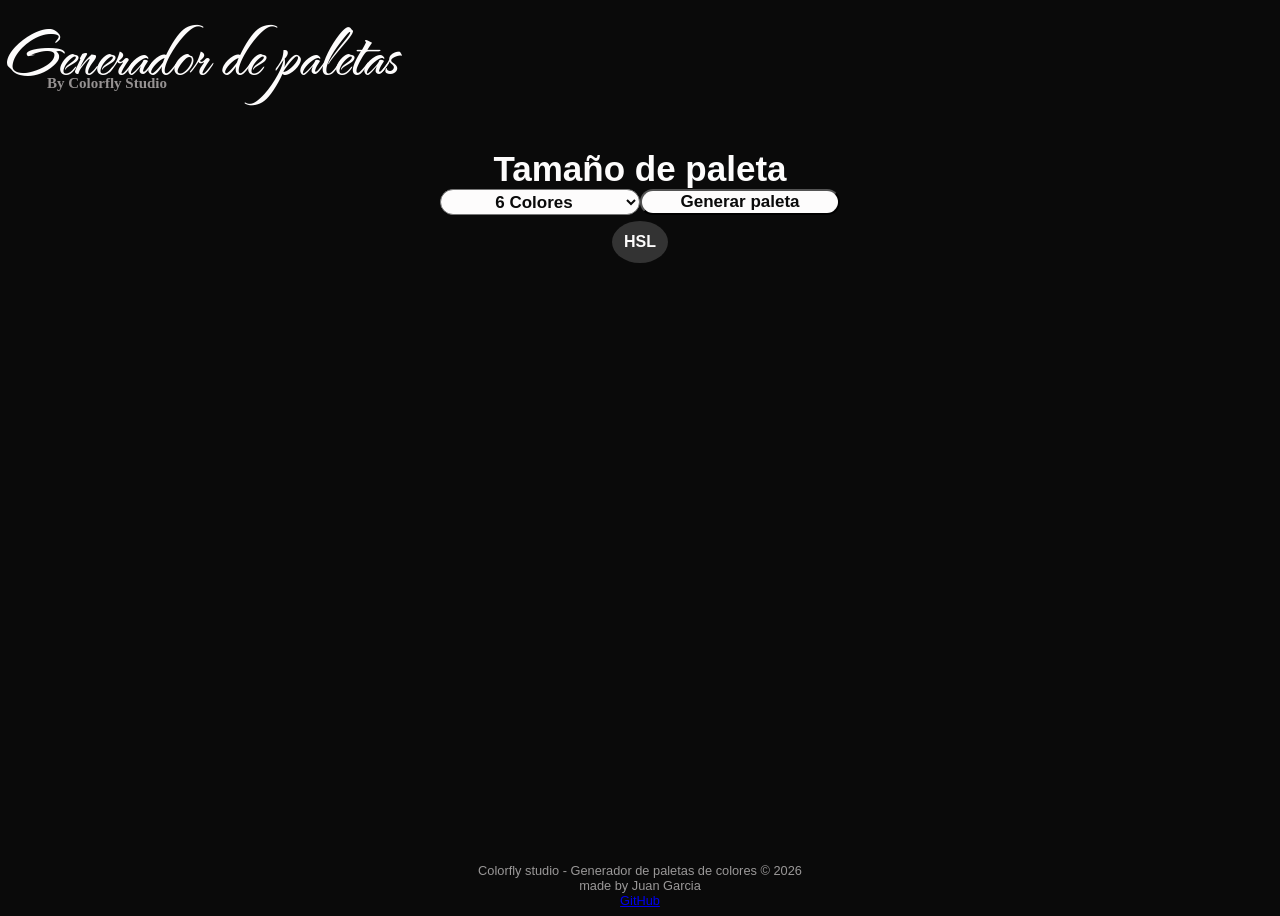
==== index.html @ ca6b9b6e "Rename INDEX_PALETA.html to index.html" ====
<!DOCTYPE html>
 <html lang="es">
    <head>
      <meta charset="UTF-8">
      <meta name="viewport" content="width=device-width, initial-scale=1.0">
      <meta name="author" content="Juan Garcia Cohorte webft78">
      <title>✨ Colorfly studio-Paleta de colores</title>
      <link rel="preconnect" href="https://fonts.googleapis.com">
      <link rel="preconnect" href="https://fonts.gstatic.com" crossorigin>
      <link href="https://fonts.googleapis.com/css2?family=The+Nautigal:wght@400;700&display=swap" rel="stylesheet">
      <link rel="stylesheet" href="ASSETS_PALETA/CSS/STYLE_PALETA.css">
    </head>
    <body>
      <header>
        <h1>Generador de paletas</h1>
        <h2>By Colorfly Studio</h2>
      </header>
      <main>
       <section>
         <label for="selector">Tamaño de paleta</label>
           <select id="selector">
            <option value="6">6 Colores</option>
            <option value="8">8 Colores</option>
            <option value="9">9 Colores</option>
           </select>
         <button type="button">Generar paleta</button>
         <label class="switcher">
              <input type="checkbox" id="change-color">
              <span title="Activar / Desactivar HSL">HSL</span>
          </label>
         <p class="microfeedback" aria-live="polite"></p>
       </section>
       <div class="container-paleta"></div>
      </main>
      <footer>
        <p>Colorfly studio - Generador de paletas de colores © 2026</p>
        <p>made by Juan Garcia</p>
        <a href="https://github.com/jmgc9601-pixel" target="_blank">GitHub</a>
      </footer>
      <script src="ASSETS_PALETA/JavaScript/APP_PALETA.js"></script> 
    </body>
 </html>
---- ASSETS_PALETA/CSS/STYLE_PALETA.css ----
body {
    background-color: hsl(0, 0%, 4%);
    font-family: sans-serif;
    text-align: center;

    min-height: 100vh;
    display: flex;
    flex-direction: column;
}

main {
    flex: 1;
}

header{
    text-align: start;
}

h1{
    color: hsl(0, 14%, 99%);
    margin: 1px;
    margin-left: -3px;
    font-family: "The Nautigal", cursive;
    font-weight: 700;
    font-style: normal;
    font-size: 75px;
}

h2{
    font-family: cursive;
    color: hsl(0, 2%, 58%);
    margin-top: -25px;
    margin-left: 39px;
    font-size: 15px;
}

section{
    margin-top: 45px;
    font-size: 35px;
    color: hsl(0, 14%, 99%);
    display: grid;  
    grid-template-columns: 1fr 1fr;
    font-weight: bold;
}

section label {
    grid-column: span 2;
}

section select {
    justify-self: end;
}
section button {
    justify-self: start;
}
section button:focus-visible,
section select:focus-visible,
footer a:focus-visible {
    outline: 3px solid hsl(189, 100%, 50%);
    outline-offset: 3px
}

section select,
section button {
    width: 200px;
    border-radius: 20px;
    cursor: pointer;
    font-size: 17px;
    font-weight: bold;
    background-color: hsl(0, 14%, 99%);
    color: hsl(0, 0%, 4%);
    text-align: center;
}

.switcher input {
    display: none;
}

.switcher span {
    display: inline-block;
    padding: 12px 12px;
    border-radius: 50%;
    background-color: hsl(0, 0%, 20%);
    color: hsl(0, 33%, 99%);
    cursor: pointer;
    font-size: medium;
}

.switcher input:checked + span {
    background-color: hsl(143, 97%, 49%);
    color: hsl(0, 100%, 100%);
}

.microfeedback {
    opacity: 0;
    transition: opacity 0.5s;
    font-family: Arial, Helvetica, sans-serif;
    font-size: 0.4em;
    color: hsl(0, 2%, 58%);
    text-align: center;
    grid-column: span 2
}

.microfeedback.visible {
    opacity: 1;
}

.container-paleta {
    display: grid;
    gap: 10px;
}

.grid-6 {
    grid-template-columns: repeat(6, 1fr);
}

.grid-8 {
    grid-template-columns: repeat(8, 1fr);
}

.grid-9 {
    grid-template-columns: repeat(9, 1fr);
}

.tarjeta {
    border-radius: 15px;
    overflow: hidden;
    background-color: hsl(0, 15%, 90%);
    box-shadow: 3px 7px 7px hsl(0, 4%, 49%);
}

.tarjeta p {
    margin: 0;
    padding: 10px;
    white-space: nowrap;
    justify-self: center;
}

.zona-color {
    height: 250px;
}

@media (max-width: 600px) {
    .container-paleta.grid-6,
    .container-paleta.grid-8,
    .container-paleta.grid-9 {
        grid-template-columns: 1fr;
    }
}

@media (max-width: 600px) {
     h1 {
        font-size: 55px;
        padding-bottom: 5px;
     }  
     .zona-color{
        height: 50px;
     }
}

footer{
    color: hsl(0, 1%, 60%);
    font-size: 0.8em;
}
footer p {
    margin: 0;
}
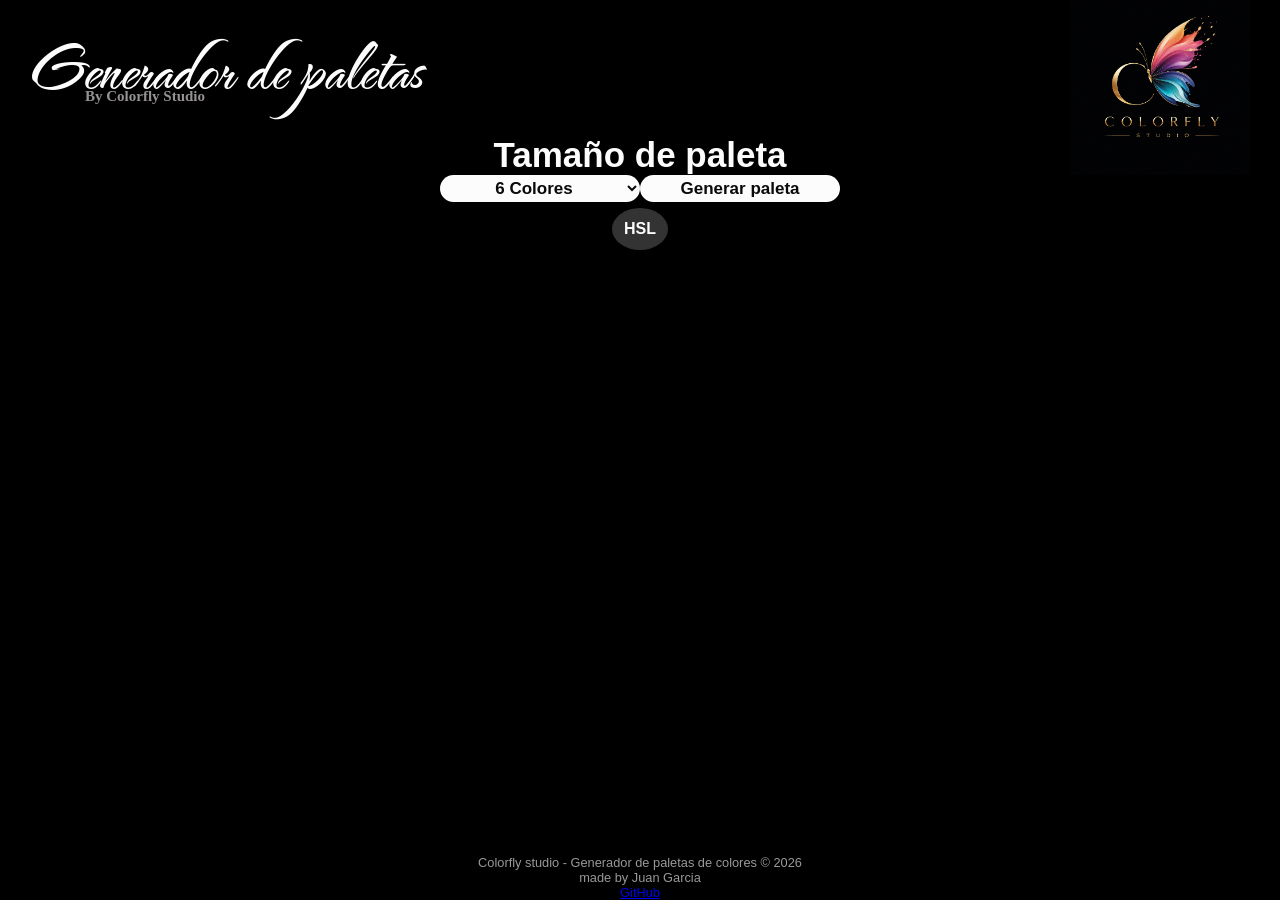
==== commit 8ab4cabf: "Final look updates, layout adjustments and screen fixes." ====
--- a/index.html
+++ b/index.html
@@ -11,9 +11,13 @@
       <link rel="stylesheet" href="ASSETS_PALETA/CSS/STYLE_PALETA.css">
     </head>
     <body>
-      <header>
-        <h1>Generador de paletas</h1>
-        <h2>By Colorfly Studio</h2>
+      <header class="header-principal">
+            <div class="titulo">
+                   <h1>Generador de paletas</h1>
+                   <h2>By Colorfly Studio</h2>
+             </div>
+
+            <img src="ASSETS_PALETA/colorfly-logo.png" alt="Logo de Colorfly Studio" class="logo">
       </header>
       <main>
        <section>
@@ -39,4 +43,4 @@
       </footer>
       <script src="ASSETS_PALETA/JavaScript/APP_PALETA.js"></script> 
     </body>
- </html>
+ </html>
--- a/ASSETS_PALETA/CSS/STYLE_PALETA.css
+++ b/ASSETS_PALETA/CSS/STYLE_PALETA.css
@@ -1,84 +1,103 @@
 body {
-    background-color: hsl(0, 0%, 4%);
-    font-family: sans-serif;
-    text-align: center;
-
+    margin: 0;
     min-height: 100vh;
     display: flex;
     flex-direction: column;
+
+    background-color: hsl(0, 0%, 0%);
+    font-family: sans-serif;
+    text-align: center;
 }
 
 main {
     flex: 1;
 }
 
-header{
-    text-align: start;
-}
-
-h1{
+
+
+.header-principal {
+    display: flex;
+    justify-content: space-between;
+    align-items: center;
+    padding: 10px 30px;
+    margin-top: -15px;
+}
+
+.titulo {
+    text-align: left;
+}
+
+h1 {
+    margin-top: -30px;
     color: hsl(0, 14%, 99%);
-    margin: 1px;
-    margin-left: -3px;
     font-family: "The Nautigal", cursive;
+    font-size: 75px;
     font-weight: 700;
     font-style: normal;
-    font-size: 75px;
-}
-
-h2{
+}
+
+h2 {
+    margin-top: -75px;
+    margin-left: 55px;
+    color: hsl(0, 2%, 58%);
     font-family: cursive;
-    color: hsl(0, 2%, 58%);
-    margin-top: -25px;
-    margin-left: 39px;
     font-size: 15px;
 }
 
-section{
-    margin-top: 45px;
+.logo {
+    width: 180px;
+    height: auto;
+}
+
+
+
+section {
+    margin-top: -50px;
+    display: grid;
+    grid-template-columns: 1fr 1fr;
+    color: hsl(0, 14%, 99%);
     font-size: 35px;
-    color: hsl(0, 14%, 99%);
-    display: grid;  
-    grid-template-columns: 1fr 1fr;
     font-weight: bold;
 }
 
 section label {
-    grid-column: span 2;
+    grid-column: 1 / -1;
 }
 
 section select {
     justify-self: end;
 }
+
 section button {
     justify-self: start;
 }
-section button:focus-visible,
-section select:focus-visible,
-footer a:focus-visible {
-    outline: 3px solid hsl(189, 100%, 50%);
-    outline-offset: 3px
-}
+
+
 
 section select,
 section button {
     width: 200px;
+    border: none;
     border-radius: 20px;
+    padding: 3px;
+    background-color: hsl(0, 14%, 99%);
+    color: hsl(0, 0%, 4%);
     cursor: pointer;
     font-size: 17px;
     font-weight: bold;
-    background-color: hsl(0, 14%, 99%);
-    color: hsl(0, 0%, 4%);
     text-align: center;
 }
 
+
+
 .switcher input {
-    display: none;
+    position: absolute;
+    opacity: 0;
 }
 
 .switcher span {
     display: inline-block;
-    padding: 12px 12px;
+    padding: 12px;
     border-radius: 50%;
     background-color: hsl(0, 0%, 20%);
     color: hsl(0, 33%, 99%);
@@ -91,19 +110,33 @@
     color: hsl(0, 100%, 100%);
 }
 
+
+
+section select:focus-visible,
+section button:focus-visible,
+footer a:focus-visible,
+.switcher input:focus-visible + span {
+    outline: 3px solid hsl(189, 100%, 50%);
+    outline-offset: 3px;
+}
+
+
+
 .microfeedback {
+    grid-column: 1 / -1;
+    margin: 0;
     opacity: 0;
-    transition: opacity 0.5s;
+    color: hsl(0, 2%, 58%);
     font-family: Arial, Helvetica, sans-serif;
     font-size: 0.4em;
-    color: hsl(0, 2%, 58%);
     text-align: center;
-    grid-column: span 2
-}
-
+    transition: opacity 0.5s;
+}
 .microfeedback.visible {
     opacity: 1;
 }
+
+
 
 .container-paleta {
     display: grid;
@@ -123,8 +156,8 @@
 }
 
 .tarjeta {
+    overflow: hidden;
     border-radius: 15px;
-    overflow: hidden;
     background-color: hsl(0, 15%, 90%);
     box-shadow: 3px 7px 7px hsl(0, 4%, 49%);
 }
@@ -133,12 +166,25 @@
     margin: 0;
     padding: 10px;
     white-space: nowrap;
-    justify-self: center;
 }
 
 .zona-color {
     height: 250px;
 }
+
+
+
+
+footer {
+    color: hsl(0, 1%, 60%);
+    font-size: 0.8em;
+    margin-top: 20px;
+}
+
+footer p {
+    margin: 0;
+}
+
 
 @media (max-width: 600px) {
     .container-paleta.grid-6,
@@ -146,22 +192,47 @@
     .container-paleta.grid-9 {
         grid-template-columns: 1fr;
     }
-}
-
-@media (max-width: 600px) {
-     h1 {
-        font-size: 55px;
+    .header-principal {
+        flex-direction: column;
+        justify-content: center;
+        align-items: center;
+    }
+    .titulo {
+        text-align: center;
+    }
+    .logo {
+        width: 130px;
+        margin-top: -13px;
+    }
+    h1 {
+        margin-top: 1px;
+        font-size: 45px;
+        padding-bottom: 2px;
+    }
+    h2 {
+        margin-top: -30px;
+        margin-left: 0;
+        font-size: 10px;
         padding-bottom: 5px;
-     }  
-     .zona-color{
+    }
+    section {
+        margin-top: 0px;
+        grid-template-columns: 1fr;
+        justify-items: center;
+        gap: 5px;
+    }
+    section label {
+        grid-column: 1;
+    }
+    section select,
+    section button {
+        justify-self: center;
+        width: 150px;
+    }
+    .zona-color {
         height: 50px;
-     }
-}
-
-footer{
-    color: hsl(0, 1%, 60%);
-    font-size: 0.8em;
-}
-footer p {
-    margin: 0;
+    }
+    footer {
+        text-align: center;
+    }
 }
